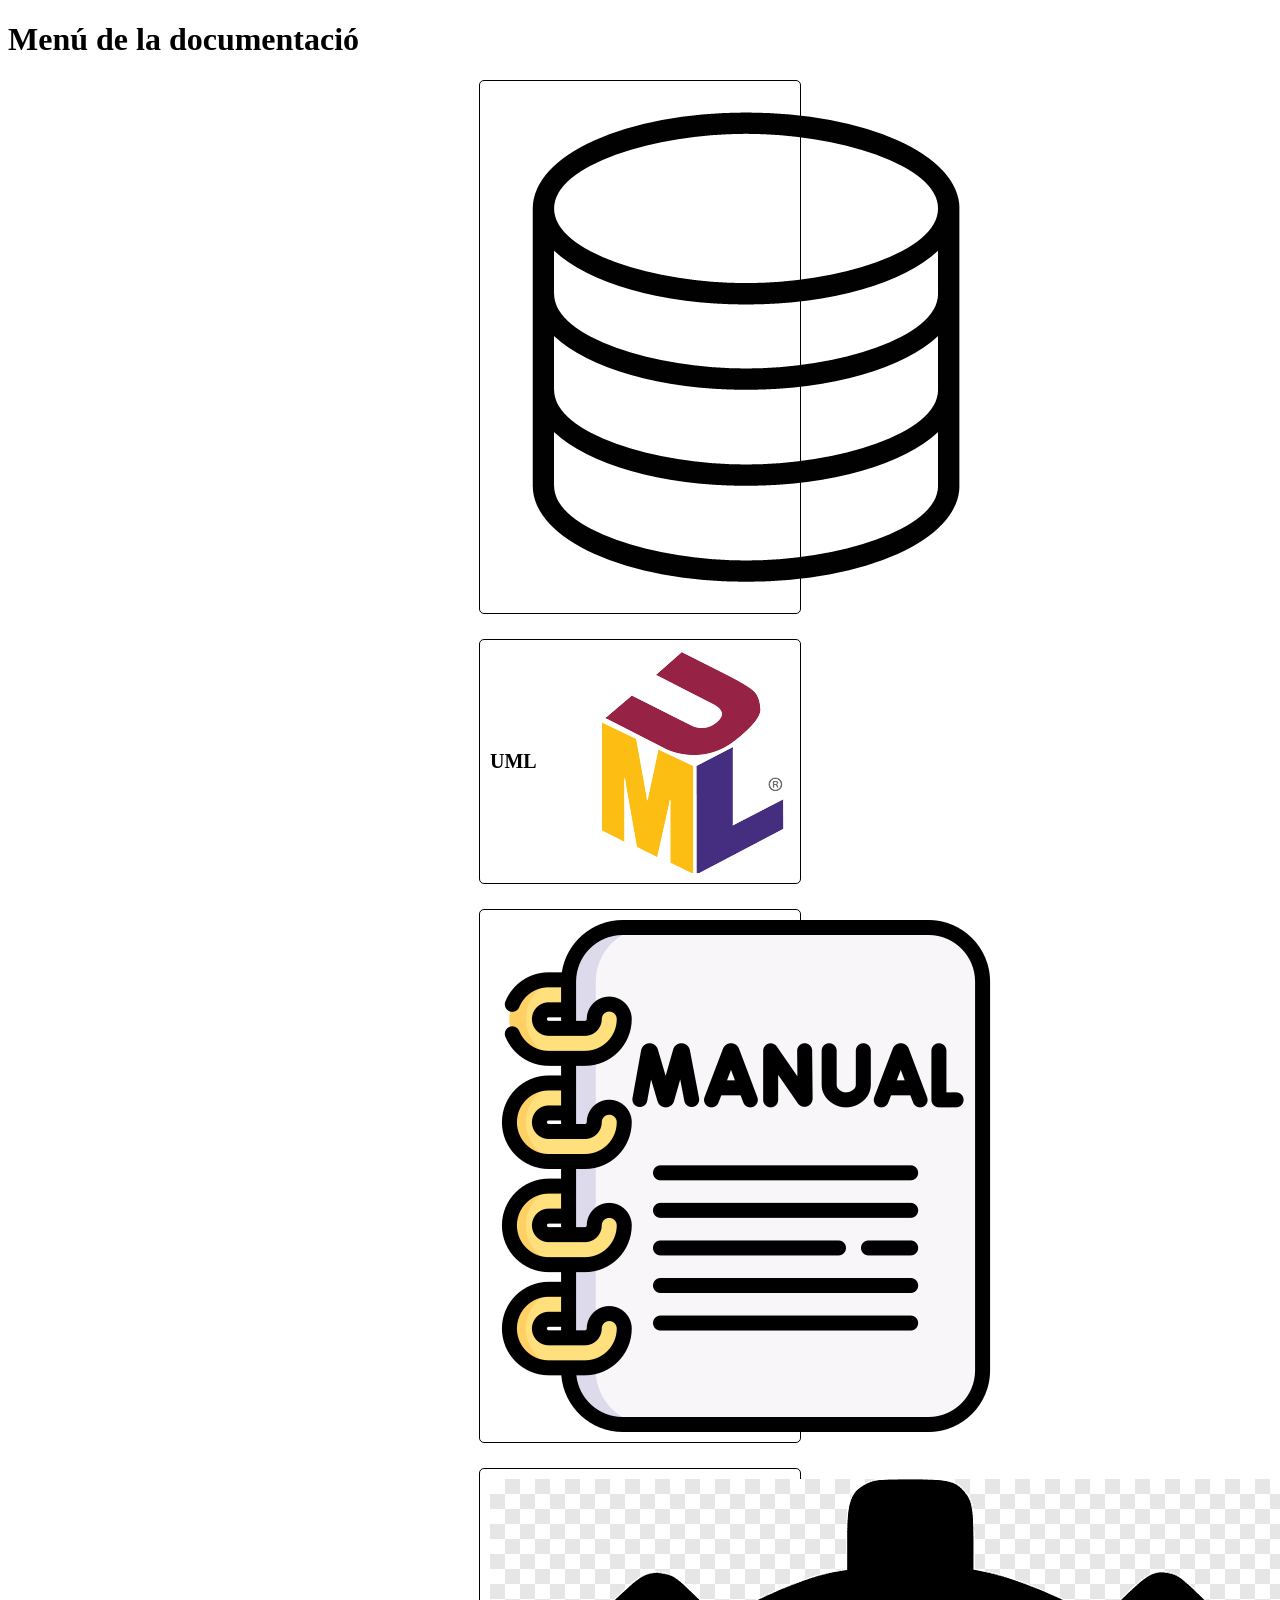
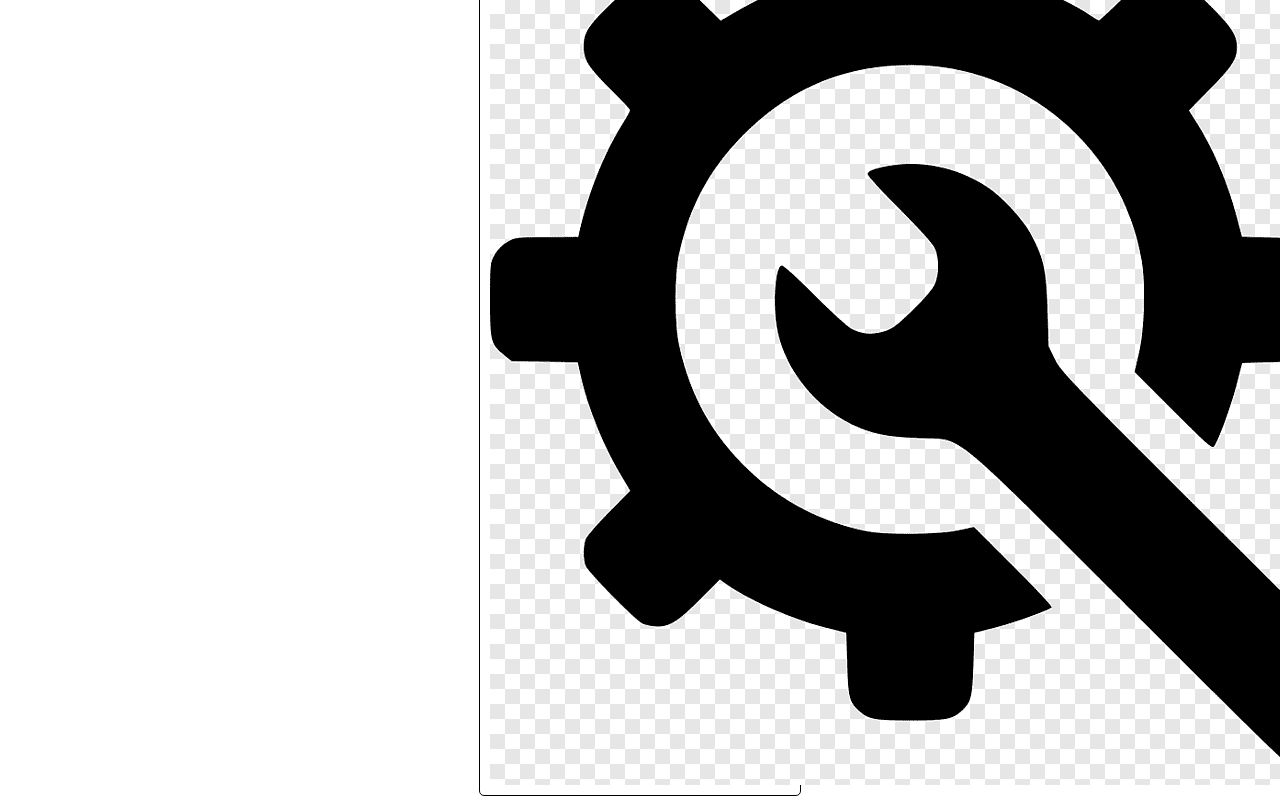
==== docs/index.html @ 35679597 "web -> docs" ====
<!DOCTYPE html>
<html lang="en">
<head>
    <meta charset="UTF-8">
    <meta name="viewport" content="width=device-width, initial-scale=1.0">
    <link rel="icon" href="./favicon.svg">
    <link rel="stylesheet" href="./CSS/General.css">
    <title>Menú de la documentació</title>

    <!-- Referéncia al script de navegació, carrega després que la página. -->
    <script src="./JS/navegacio.js" defer></script>

    <!-- Executa la funció corresponent del script de navegació de pàgines. -->
    <script>
        document.addEventListener("DOMContentLoaded", function() {
            navegacioMenu();
        });
    </script>
</head>
<style>
    main {
        display: flex;
        flex-direction: column;
        align-items: center;
        gap: 25px;
    }

    main div {
        display: flex;
        justify-content: space-between;
        align-items: center;
        border: 1px solid black;
        border-radius: 5px;
        width: 300px;
        padding: 10px;
        transition: width 0.2s, transform 0.2s, box-shadow 0.2s;
    }
    main div:hover {
        width: 350px;
        cursor: pointer;
        box-shadow: 2px 2px 5px rgba(0, 0, 0, 0.3);
    }
    main div:active {
        transform: scale(0.9);
    }
    h2 {
        font-size: clamp(1rem, 125%, 2rem);
        white-space: nowrap;
        overflow: hidden;
        text-overflow: ellipsis;
        flex-grow: 1;
        text-align: left;
    }
</style>

<!-- Executa la funció corresponent del script de navegació de pàgines. -->
<body>
    <header>
        
    </header>
    <h1>Menú de la documentació</h1>
    <main>
        <div id="base_dades">
            <h2>Base de dades</h2>
            <img src="./Imatges/Menú/Logo1.png" alt="Logo base de dades">
        </div>
        <div id="uml">
            <h2>UML</h2>
            <img src="./Imatges/Menú/Logo2.png" alt="Logo UML">
        </div>
        <div id="manual">
            <h2>Manual d'ús de l'aplicació</h2>
            <img src="./Imatges/Menú/Logo3.png" alt="Logo manual">
        </div>
        <div id="problemes_solucions">
            <h2>Problemes i solucions</h2>
            <img src="./Imatges/Menú/Logo4.png" alt="Logo troubleshoot">
        </div>
    </main>
</body>
</html>
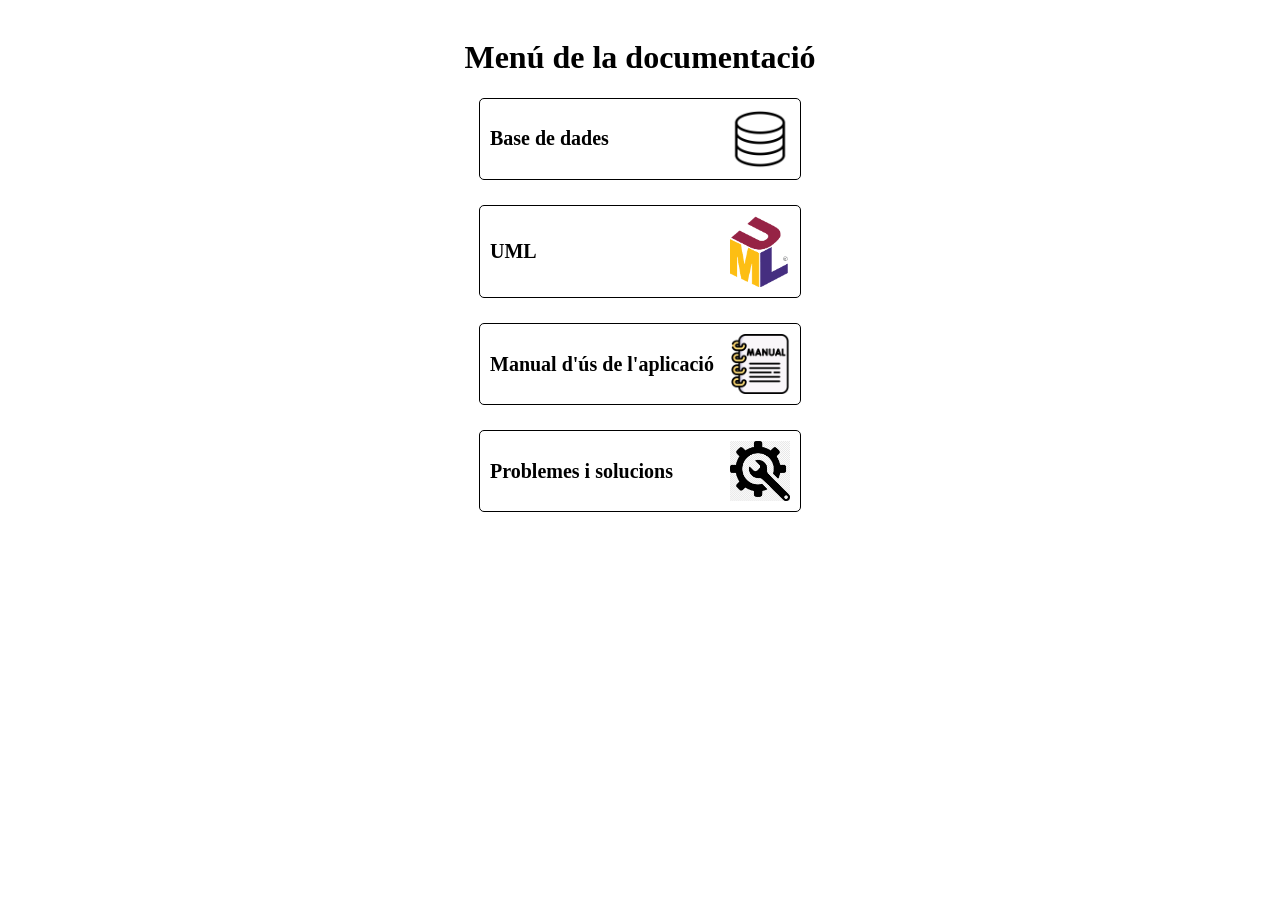
==== commit c1634adb: "Correció de enllaç a un arxiu CSS" ====
--- a/docs/index.html
+++ b/docs/index.html
@@ -4,7 +4,7 @@
     <meta charset="UTF-8">
     <meta name="viewport" content="width=device-width, initial-scale=1.0">
     <link rel="icon" href="./favicon.svg">
-    <link rel="stylesheet" href="./CSS/General.css">
+    <link rel="stylesheet" href="./CSS/general.css">
     <title>Menú de la documentació</title>
 
     <!-- Referéncia al script de navegació, carrega després que la página. -->
--- a/docs/CSS/general.css
+++ b/docs/CSS/general.css
@@ -0,0 +1,106 @@
+body {
+    display: flex;
+    justify-content: center;
+    flex-direction: column;
+    align-items: center;
+    padding-top: 10px;
+    padding-left: 5%;
+    padding-right: 5%;
+}
+
+/* Estil per el botó per a regresar al menú*/
+#contenidor_boto_menu {
+    position: fixed;
+    top: 10px;
+    right: 10px;
+    width: 50px;
+    height: auto;
+    text-align: center;
+    background-color: white;
+    border-radius: 10px;
+}
+#boto_menu {
+    width: 100%;
+    height: auto;
+    padding-top: 25%;
+    padding-bottom: 25%;
+    margin-bottom: 5px;
+    text-align: center;
+    border: 1px solid black;
+    border-radius: 10px;
+    background-color: rgb(190, 189, 189);
+    transition: transform 0.3s, background-color 0.3s, box-shadow 0.3s;
+}
+#boto_menu:hover {
+    background-color: darkgray;
+    cursor: pointer;
+    transform: scale(1.05);
+    box-shadow: 2px 2px 5px rgba(0, 0, 0, 0.3);
+}
+#boto_menu:active {
+    transform: scale(0.9);
+}
+
+nav {
+    background-color: papayawhip;
+    width: 50%;
+}
+nav a {
+    display: block;
+    width: 90%;
+    padding: 5px;
+}
+nav a:hover {
+    background-color: rgb(238, 222, 198);
+}
+
+img {
+    max-width: 20%;
+}
+#demostracio{
+    max-width: 100%;
+    border-radius: 25px;
+}
+
+code {
+    width: 50%;
+    background-color: cornsilk;
+    color: grey;
+    padding: 10px;
+}
+.java {
+    width: 80%;
+}
+code pre {
+    white-space: pre-wrap;
+    overflow-wrap: break-word;
+}
+
+/*
+    Si una taula es més grán horitzontalment que la finestra, s'adapta
+    per a mostrar el seu contingut correctament.
+*/
+.deslitzar_horitzontal {
+    display: flex;
+    justify-content: center;
+    width: 100%;
+    overflow-x: hidden;
+    -webkit-overflow-scrolling: touch;
+    margin-bottom: 30px;
+}
+table {
+    width: auto;
+    border-collapse: collapse;
+}
+th, td {
+    border: 1px solid black;
+    padding: 5px;
+    max-width: 200px;
+}
+
+hr {
+    border: none;
+    width: 100%;
+    height: 1px;
+    background-color: burlywood;
+}
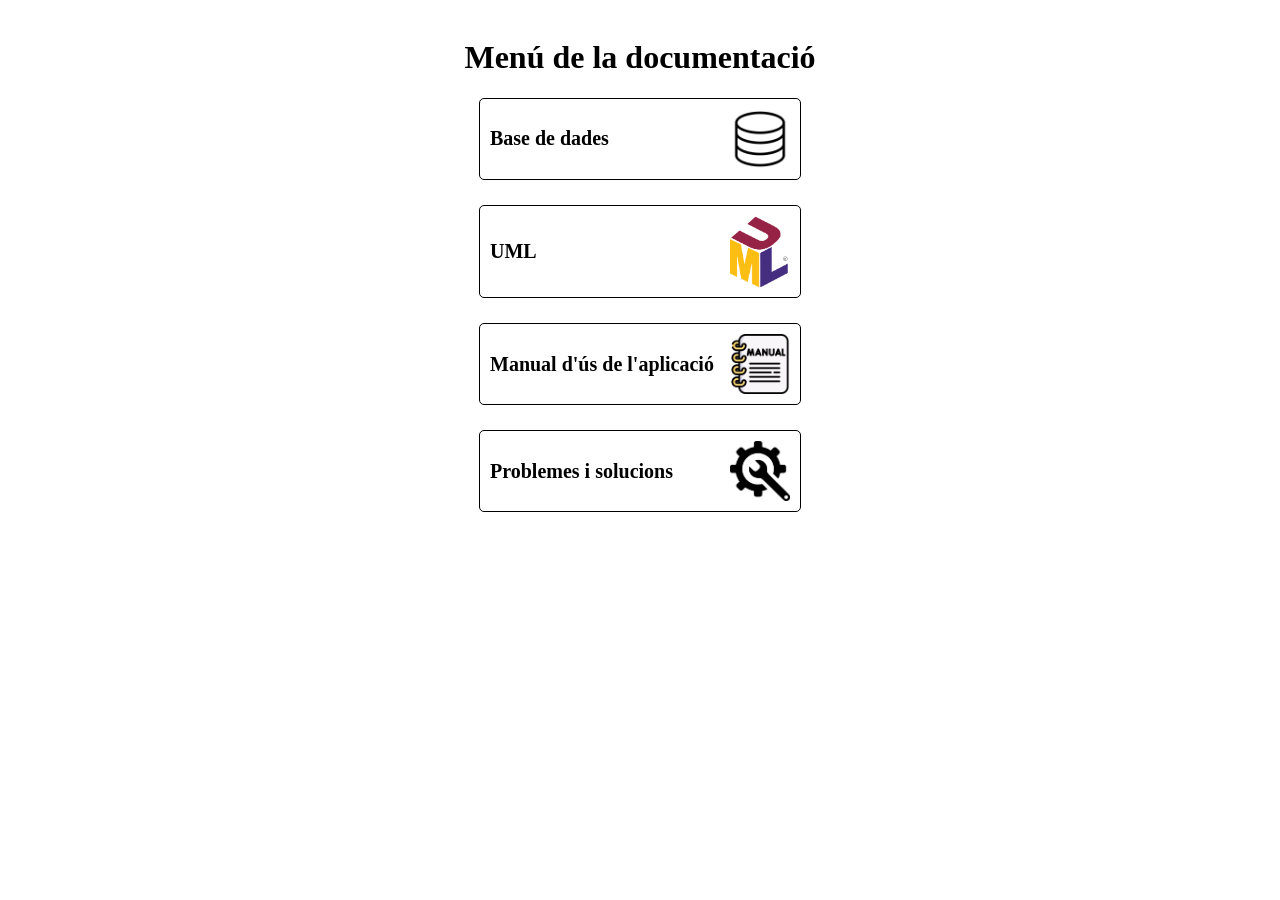
==== commit 384bd1e5: "Documentació | Estructura semantica" ====
--- a/docs/index.html
+++ b/docs/index.html
@@ -16,48 +16,45 @@
             navegacioMenu();
         });
     </script>
+
+    <style>
+        main {
+            display: flex;
+            flex-direction: column;
+            align-items: center;
+            gap: 25px;
+        }
+
+        main div {
+            display: flex;
+            justify-content: space-between;
+            align-items: center;
+            border: 1px solid black;
+            border-radius: 5px;
+            width: 300px;
+            padding: 10px;
+            transition: width 0.2s, transform 0.2s, box-shadow 0.2s;
+        }
+        main div:hover {
+            width: 350px;
+            cursor: pointer;
+            box-shadow: 2px 2px 5px rgba(0, 0, 0, 0.3);
+        }
+        main div:active {
+            transform: scale(0.9);
+        }
+        h2 {
+            font-size: clamp(1rem, 125%, 2rem);
+            white-space: nowrap;
+            overflow: hidden;
+            text-overflow: ellipsis;
+            flex-grow: 1;
+            text-align: left;
+        }
+    </style>
 </head>
-<style>
-    main {
-        display: flex;
-        flex-direction: column;
-        align-items: center;
-        gap: 25px;
-    }
 
-    main div {
-        display: flex;
-        justify-content: space-between;
-        align-items: center;
-        border: 1px solid black;
-        border-radius: 5px;
-        width: 300px;
-        padding: 10px;
-        transition: width 0.2s, transform 0.2s, box-shadow 0.2s;
-    }
-    main div:hover {
-        width: 350px;
-        cursor: pointer;
-        box-shadow: 2px 2px 5px rgba(0, 0, 0, 0.3);
-    }
-    main div:active {
-        transform: scale(0.9);
-    }
-    h2 {
-        font-size: clamp(1rem, 125%, 2rem);
-        white-space: nowrap;
-        overflow: hidden;
-        text-overflow: ellipsis;
-        flex-grow: 1;
-        text-align: left;
-    }
-</style>
-
-<!-- Executa la funció corresponent del script de navegació de pàgines. -->
 <body>
-    <header>
-        
-    </header>
     <h1>Menú de la documentació</h1>
     <main>
         <div id="base_dades">
--- a/docs/CSS/general.css
+++ b/docs/CSS/general.css
@@ -62,18 +62,19 @@
     border-radius: 25px;
 }
 
-code {
+pre {
     width: 50%;
     background-color: cornsilk;
     color: grey;
     padding: 10px;
+    white-space: pre-wrap;
+    overflow-wrap: break-word;
 }
 .java {
     width: 80%;
 }
-code pre {
-    white-space: pre-wrap;
-    overflow-wrap: break-word;
+code {
+    font-family: monospace;
 }
 
 /*
